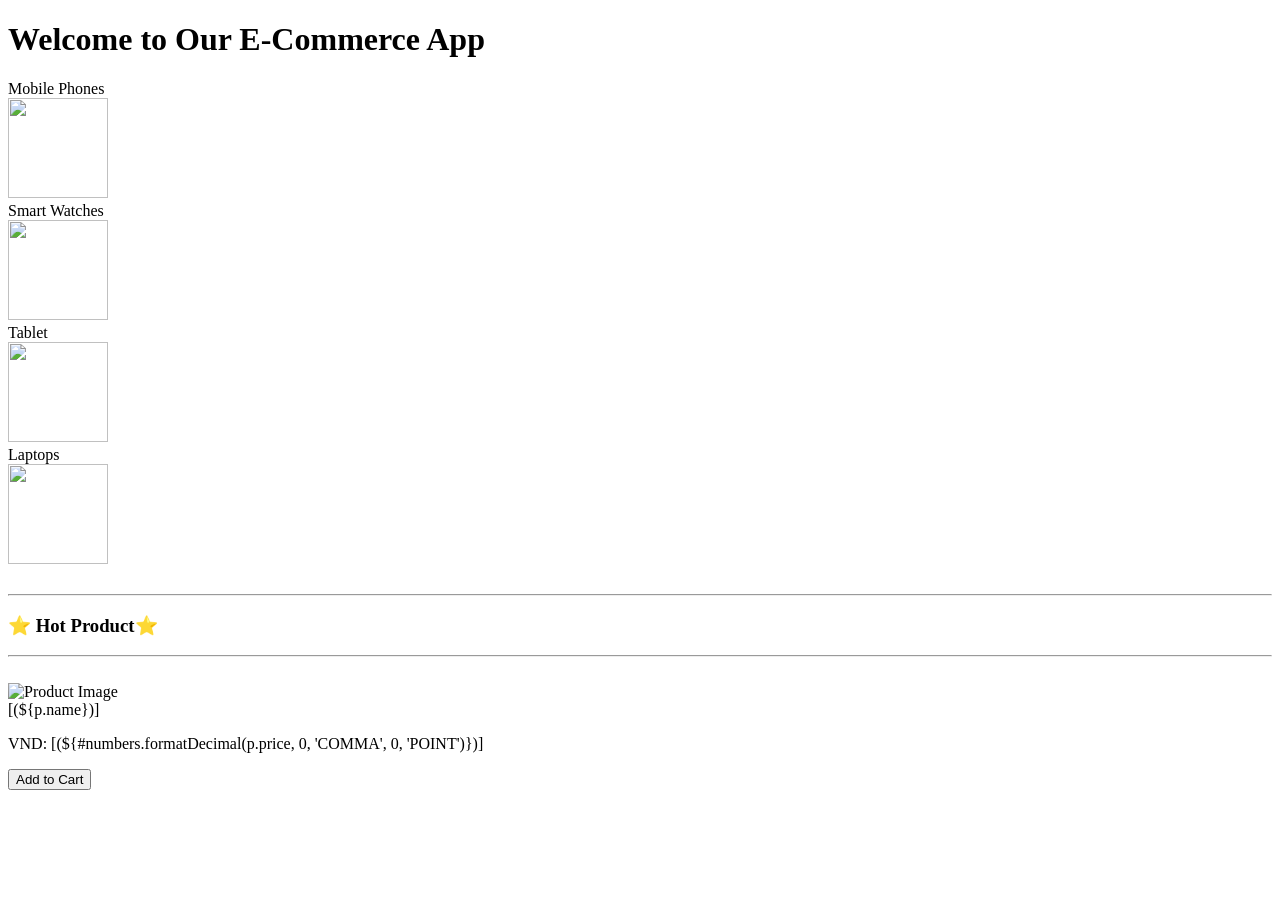
==== src/main/resources/templates/index.html @ 981d96c2 "homepage, product detail" ====
<!DOCTYPE html>
<html xmlns="http://www.w3.org/1999/xhtml" xmlns:th="http://www.thymeleaf.org">
<div th:replace="fragments/base-layout :: html_head(title='Home Page')"></div>
<body>
<div th:replace="fragments/base-layout :: header"></div>
<div class="content">
    <h1>Welcome to Our E-Commerce App</h1>
</div>

<div class="container mt-3">
    <div class="row">
        
        <div class="row mt-2 g-4">
            <div class="col-md-3">
                <div class="card p-1 shadowed-2">
                    <div class="d-flex justify-content-between align-items-center p-2">
                        <a th:href="@{/products?category=Mobile}" class="stretched-link"></a>
                        <div class="flex-column lh-1 imagename">
                            <span>Mobile</span> <span>Phones</span>
                        </div>
                        <div>
                            <img src="https://vcdn-sohoa.vnecdn.net/2023/09/14/IP-4783-1694657584.jpg" height="100"
                                width="100" />
                        </div>
                    </div>
                </div>
            </div>
            <div class="col-md-3">
                <div class="card p-1 shadowed-2">
                    <div class="d-flex justify-content-between align-items-center p-2">
                        <a th:href="@{/products?category=Watch}" class="stretched-link"></a>
                        <div class="flex-column lh-1 imagename">
                            <span>Smart</span> <span>Watches</span>
                        </div>
                        <div>
                            <img src="https://m.media-amazon.com/images/I/61fTrWJX5JL._AC_UF1000,1000_QL80_.jpg" height="100"
                                width="100" />
                        </div>
                    </div>
                </div>
            </div>
            <div class="col-md-3">
                <div class="card p-1 shadowed-2">
                    <div class="d-flex justify-content-between align-items-center p-2">
                        <a th:href="@{/products?category=Tablet}" class="stretched-link"></a>
                        <div class="flex-column lh-1 imagename">
                             <span>Tablet</span>
                        </div>
                        <div>
                            <img src=" https://cdn-amz.woka.io/images/I/71Mt4JAZQtL.jpg" height="100"
                                width="100" />
                        </div>
                    </div>
                </div>
            </div>
            <div class="col-md-3">
                <div class="card p-1 shadowed-2">
                    <div class="d-flex justify-content-between align-items-center p-2">
                        <a th:href="@{/products?category=Laptop}" class="stretched-link"></a>
                        <div class="flex-column lh-1 imagename">
                            <span>Laptops</span>
                        </div>
                        <div>
                            <img src="https://i.imgur.com/6pK5oZl.jpg" height="100"
                                width="100" />
                        </div>
                    </div>
                </div>
            </div>
        </div>
    </div>
</div>

<br>

<center>
    <hr class="divider">
</center>

<h3 class="text-center">⭐ Hot Product⭐</h3>

<center>
    <hr class="divider">
</center>

<br>
<div class="container">
    <div class="row">

        <div th:each="p : ${products}" class="col-md-6 col-lg-3 mb-2">

                    <div class="card shadowed-1 h-100 border-0 animation">
                
                        <div class="card-body">
                            
                            <div class="container text-center">
                                <img th:src="${p.image}" height="100"
                                width="100" alt="Product Image" />
                            </div>
                            <a th:href="'/showProduct?product_id='+${p.id}" id="product-name" class="text-center card-title justify-content-center fs-13">[(${p.name})]</a>
                            <div class="row">
                                
                                <div class="col col-sm-6 text-start">
                                    <p class="text-start fs-13 text-bg-color">VND: [(${#numbers.formatDecimal(p.price,
                                        0, 'COMMA', 0, 'POINT')})]</p>
                                </div>
                            </div>
        
                            <div class="container text-center">
                                <button th:onclick="addToCart([[${p.id}]], [[${p.name}]],[[${p.price}]])" type="button"
                                    class="btn primary-background text-white col-12">Add to
                                    Cart</button>
                            </div>
        
                        </div>
        


            </div>


        </div>



    </div>

   


</div>
<div th:replace="fragments/base-layout :: footer"></div>
</body>
</html>
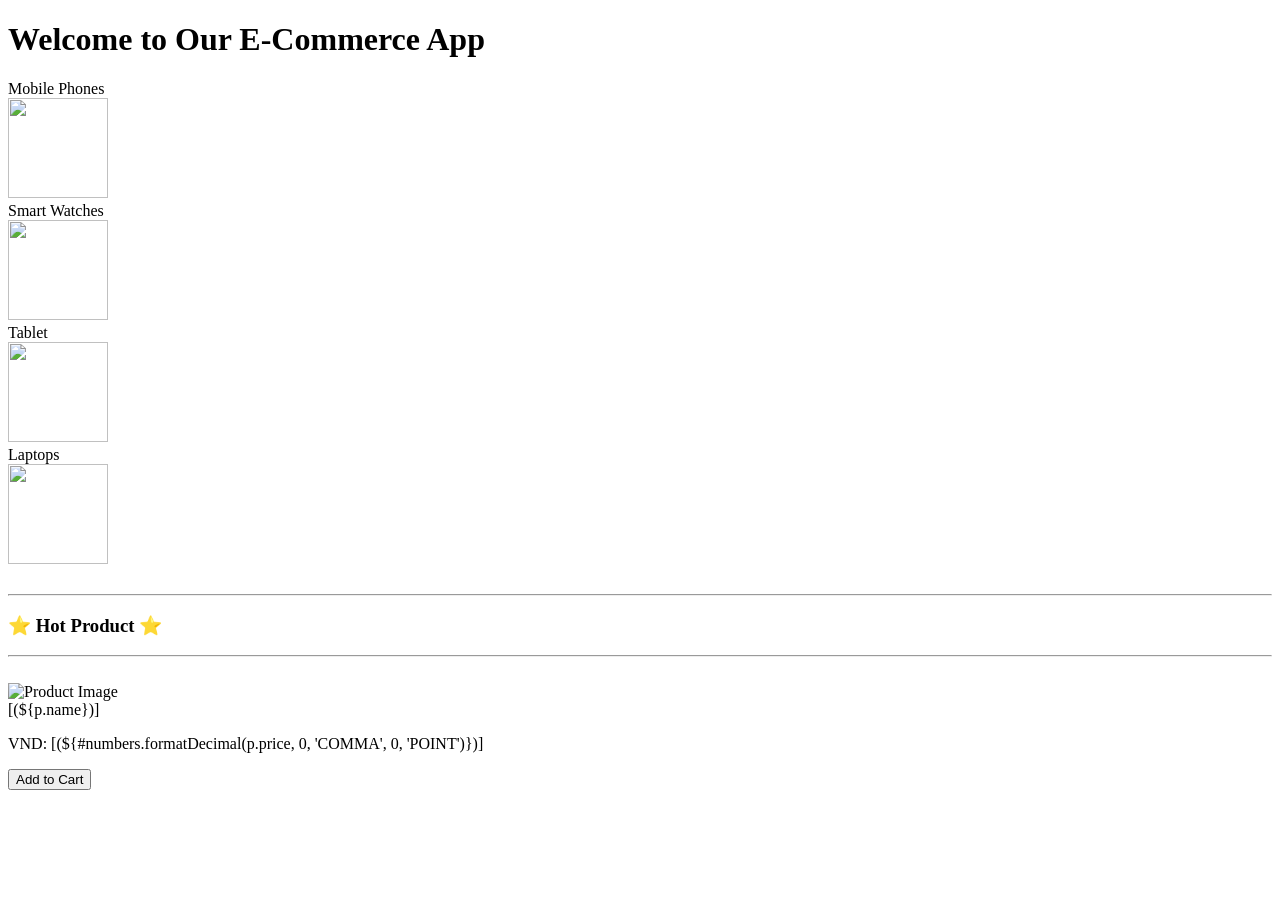
==== commit f8506a81: "Merge 88cec14c9a8336d23aa7a991f826a7a3043bfbf7 into 9b7e082fbbb48fd2466de1c88bcb297f05bec399" ====
--- a/src/main/resources/templates/index.html
+++ b/src/main/resources/templates/index.html
@@ -14,7 +14,6 @@
             <div class="col-md-3">
                 <div class="card p-1 shadowed-2">
                     <div class="d-flex justify-content-between align-items-center p-2">
-                        <a th:href="@{/products?category=Mobile}" class="stretched-link"></a>
                         <div class="flex-column lh-1 imagename">
                             <span>Mobile</span> <span>Phones</span>
                         </div>
@@ -28,7 +27,6 @@
             <div class="col-md-3">
                 <div class="card p-1 shadowed-2">
                     <div class="d-flex justify-content-between align-items-center p-2">
-                        <a th:href="@{/products?category=Watch}" class="stretched-link"></a>
                         <div class="flex-column lh-1 imagename">
                             <span>Smart</span> <span>Watches</span>
                         </div>
@@ -42,7 +40,6 @@
             <div class="col-md-3">
                 <div class="card p-1 shadowed-2">
                     <div class="d-flex justify-content-between align-items-center p-2">
-                        <a th:href="@{/products?category=Tablet}" class="stretched-link"></a>
                         <div class="flex-column lh-1 imagename">
                              <span>Tablet</span>
                         </div>
@@ -56,7 +53,6 @@
             <div class="col-md-3">
                 <div class="card p-1 shadowed-2">
                     <div class="d-flex justify-content-between align-items-center p-2">
-                        <a th:href="@{/products?category=Laptop}" class="stretched-link"></a>
                         <div class="flex-column lh-1 imagename">
                             <span>Laptops</span>
                         </div>
@@ -77,7 +73,7 @@
     <hr class="divider">
 </center>
 
-<h3 class="text-center">⭐ Hot Product⭐</h3>
+<h3 class="text-center">⭐ Hot Product ⭐</h3>
 
 <center>
     <hr class="divider">
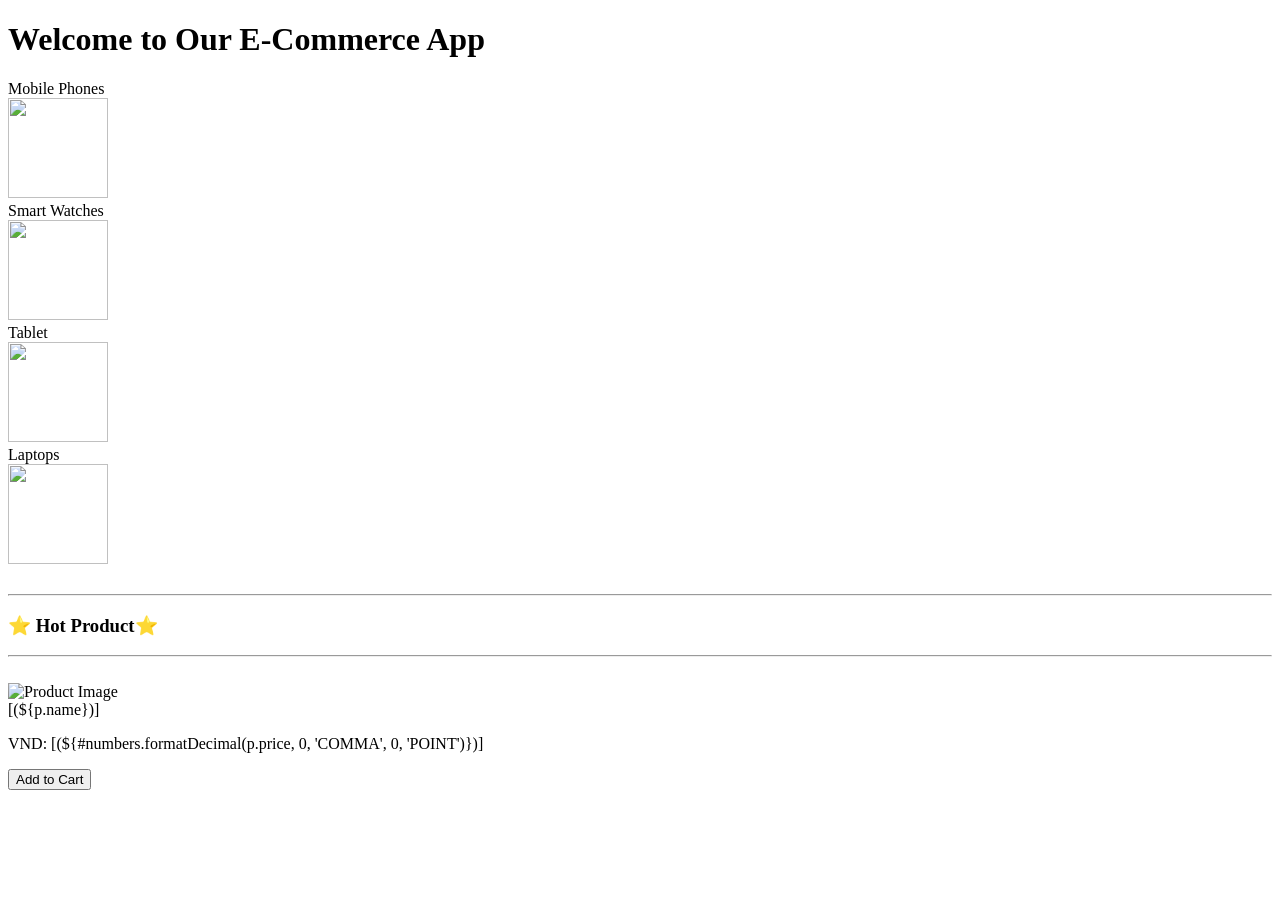
==== commit 4333c936: "Merge 87bb10d0cb50f9106ef83847d0720f16af7f51bb into 9b7e082fbbb48fd2466de1c88bcb297f05bec399" ====
--- a/src/main/resources/templates/index.html
+++ b/src/main/resources/templates/index.html
@@ -14,6 +14,7 @@
             <div class="col-md-3">
                 <div class="card p-1 shadowed-2">
                     <div class="d-flex justify-content-between align-items-center p-2">
+                        <a th:href="@{/products?category=Mobile}" class="stretched-link"></a>
                         <div class="flex-column lh-1 imagename">
                             <span>Mobile</span> <span>Phones</span>
                         </div>
@@ -27,6 +28,7 @@
             <div class="col-md-3">
                 <div class="card p-1 shadowed-2">
                     <div class="d-flex justify-content-between align-items-center p-2">
+                        <a th:href="@{/products?category=Watch}" class="stretched-link"></a>
                         <div class="flex-column lh-1 imagename">
                             <span>Smart</span> <span>Watches</span>
                         </div>
@@ -40,6 +42,7 @@
             <div class="col-md-3">
                 <div class="card p-1 shadowed-2">
                     <div class="d-flex justify-content-between align-items-center p-2">
+                        <a th:href="@{/products?category=Tablet}" class="stretched-link"></a>
                         <div class="flex-column lh-1 imagename">
                              <span>Tablet</span>
                         </div>
@@ -53,6 +56,7 @@
             <div class="col-md-3">
                 <div class="card p-1 shadowed-2">
                     <div class="d-flex justify-content-between align-items-center p-2">
+                        <a th:href="@{/products?category=Laptop}" class="stretched-link"></a>
                         <div class="flex-column lh-1 imagename">
                             <span>Laptops</span>
                         </div>
@@ -73,7 +77,7 @@
     <hr class="divider">
 </center>
 
-<h3 class="text-center">⭐ Hot Product ⭐</h3>
+<h3 class="text-center">⭐ Hot Product⭐</h3>
 
 <center>
     <hr class="divider">
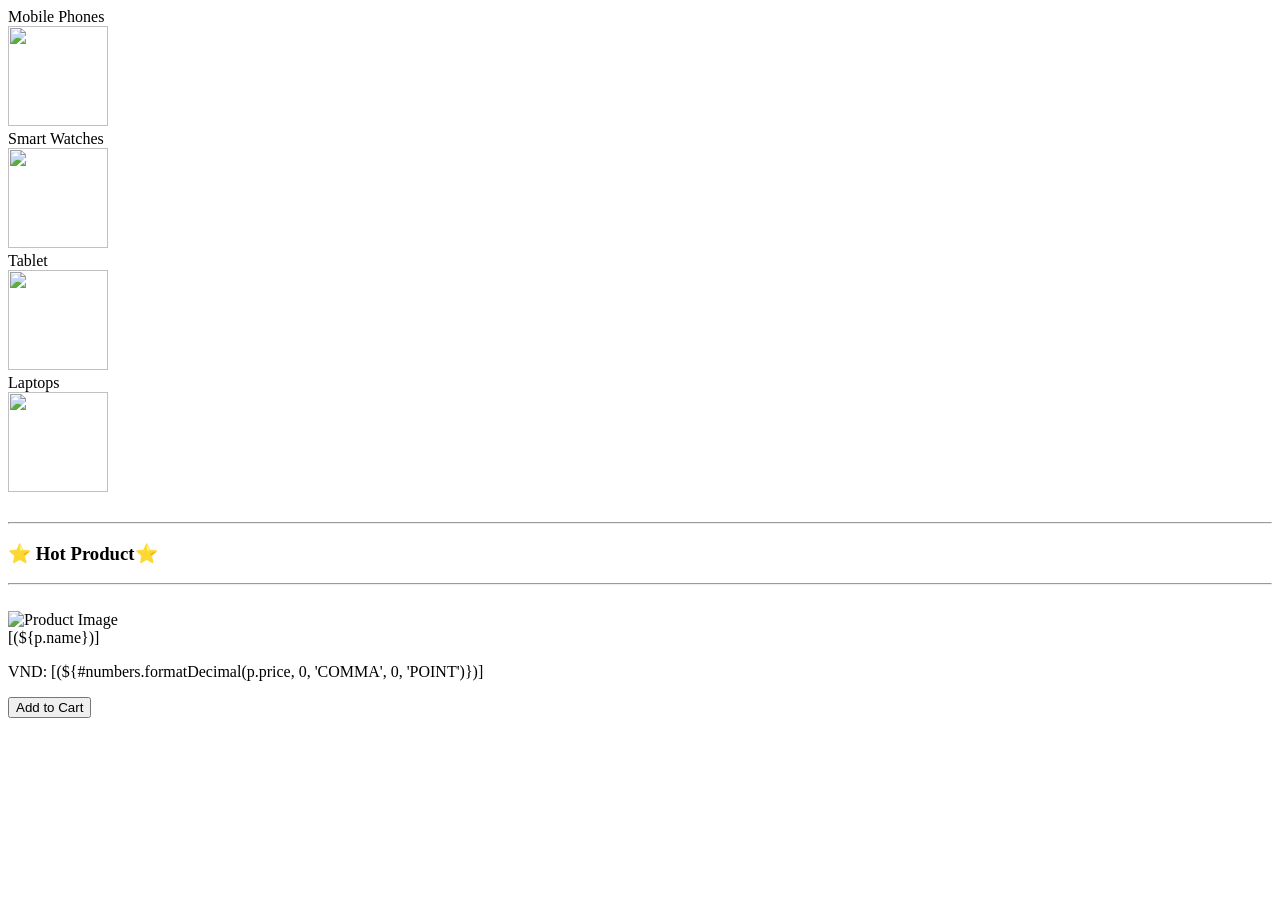
==== commit f1c774ce: "Chuc nang login + Spring Security" ====
--- a/src/main/resources/templates/index.html
+++ b/src/main/resources/templates/index.html
@@ -1,134 +1,129 @@
 <!DOCTYPE html>
 <html xmlns="http://www.w3.org/1999/xhtml" xmlns:th="http://www.thymeleaf.org">
-<div th:replace="fragments/base-layout :: html_head(title='Home Page')"></div>
+<div th:replace="fragments/base-layout :: header"></div>
+
 <body>
-<div th:replace="fragments/base-layout :: header"></div>
-<div class="content">
-    <h1>Welcome to Our E-Commerce App</h1>
-</div>
+	<div class="container mt-3">
+		<div class="row">
 
-<div class="container mt-3">
-    <div class="row">
-        
-        <div class="row mt-2 g-4">
-            <div class="col-md-3">
-                <div class="card p-1 shadowed-2">
-                    <div class="d-flex justify-content-between align-items-center p-2">
-                        <a th:href="@{/products?category=Mobile}" class="stretched-link"></a>
-                        <div class="flex-column lh-1 imagename">
-                            <span>Mobile</span> <span>Phones</span>
-                        </div>
-                        <div>
-                            <img src="https://vcdn-sohoa.vnecdn.net/2023/09/14/IP-4783-1694657584.jpg" height="100"
-                                width="100" />
-                        </div>
-                    </div>
-                </div>
-            </div>
-            <div class="col-md-3">
-                <div class="card p-1 shadowed-2">
-                    <div class="d-flex justify-content-between align-items-center p-2">
-                        <a th:href="@{/products?category=Watch}" class="stretched-link"></a>
-                        <div class="flex-column lh-1 imagename">
-                            <span>Smart</span> <span>Watches</span>
-                        </div>
-                        <div>
-                            <img src="https://m.media-amazon.com/images/I/61fTrWJX5JL._AC_UF1000,1000_QL80_.jpg" height="100"
-                                width="100" />
-                        </div>
-                    </div>
-                </div>
-            </div>
-            <div class="col-md-3">
-                <div class="card p-1 shadowed-2">
-                    <div class="d-flex justify-content-between align-items-center p-2">
-                        <a th:href="@{/products?category=Tablet}" class="stretched-link"></a>
-                        <div class="flex-column lh-1 imagename">
-                             <span>Tablet</span>
-                        </div>
-                        <div>
-                            <img src=" https://cdn-amz.woka.io/images/I/71Mt4JAZQtL.jpg" height="100"
-                                width="100" />
-                        </div>
-                    </div>
-                </div>
-            </div>
-            <div class="col-md-3">
-                <div class="card p-1 shadowed-2">
-                    <div class="d-flex justify-content-between align-items-center p-2">
-                        <a th:href="@{/products?category=Laptop}" class="stretched-link"></a>
-                        <div class="flex-column lh-1 imagename">
-                            <span>Laptops</span>
-                        </div>
-                        <div>
-                            <img src="https://i.imgur.com/6pK5oZl.jpg" height="100"
-                                width="100" />
-                        </div>
-                    </div>
-                </div>
-            </div>
-        </div>
-    </div>
-</div>
+			<div class="row mt-2 g-4">
+				<div class="col-md-3">
+					<div class="card p-1 shadowed-2">
+						<div class="d-flex justify-content-between align-items-center p-2">
+							<a th:href="@{/categories/1/products}" class="stretched-link"></a>
+							<div class="flex-column lh-1 imagename">
+								<span>Mobile</span> <span>Phones</span>
+							</div>
+							<div>
+								<img src="https://vcdn-sohoa.vnecdn.net/2023/09/14/IP-4783-1694657584.jpg" height="100"
+									width="100" />
+							</div>
+						</div>
+					</div>
+				</div>
+				<div class="col-md-3">
+					<div class="card p-1 shadowed-2">
+						<div class="d-flex justify-content-between align-items-center p-2">
+							<a th:href="@{/categories/4/products}" class="stretched-link"></a>
+							<div class="flex-column lh-1 imagename">
+								<span>Smart</span> <span>Watches</span>
+							</div>
+							<div>
+								<img src="https://m.media-amazon.com/images/I/61fTrWJX5JL._AC_UF1000,1000_QL80_.jpg"
+									height="100" width="100" />
+							</div>
+						</div>
+					</div>
+				</div>
+				<div class="col-md-3">
+					<div class="card p-1 shadowed-2">
+						<div class="d-flex justify-content-between align-items-center p-2">
+							<a th:href="@{/categories/3/products}" class="stretched-link"></a>
+							<div class="flex-column lh-1 imagename">
+								<span>Tablet</span>
+							</div>
+							<div>
+								<img src=" https://cdn-amz.woka.io/images/I/71Mt4JAZQtL.jpg" height="100" width="100" />
+							</div>
+						</div>
+					</div>
+				</div>
+				<div class="col-md-3">
+					<div class="card p-1 shadowed-2">
+						<div class="d-flex justify-content-between align-items-center p-2">
+							<a th:href="@{/categories/2/products}" class="stretched-link"></a>
+							<div class="flex-column lh-1 imagename">
+								<span>Laptops</span>
+							</div>
+							<div>
+								<img src="https://i.imgur.com/6pK5oZl.jpg" height="100" width="100" />
+							</div>
+						</div>
+					</div>
+				</div>
+			</div>
+		</div>
+	</div>
 
-<br>
+	<br>
 
-<center>
-    <hr class="divider">
-</center>
+	<center>
+		<hr class="divider">
+	</center>
 
-<h3 class="text-center">⭐ Hot Product⭐</h3>
+	<h3 class="text-center">⭐ Hot Product⭐</h3>
 
-<center>
-    <hr class="divider">
-</center>
+	<center>
+		<hr class="divider">
+	</center>
 
-<br>
-<div class="container">
-    <div class="row">
+	<br>
+	<div class="container">
+		<div class="row">
 
-        <div th:each="p : ${products}" class="col-md-6 col-lg-3 mb-2">
+			<div th:each="p : ${products}" class="col-md-6 col-lg-3 mb-2">
 
-                    <div class="card shadowed-1 h-100 border-0 animation">
-                
-                        <div class="card-body">
-                            
-                            <div class="container text-center">
-                                <img th:src="${p.image}" height="100"
-                                width="100" alt="Product Image" />
-                            </div>
-                            <a th:href="'/showProduct?product_id='+${p.id}" id="product-name" class="text-center card-title justify-content-center fs-13">[(${p.name})]</a>
-                            <div class="row">
-                                
-                                <div class="col col-sm-6 text-start">
-                                    <p class="text-start fs-13 text-bg-color">VND: [(${#numbers.formatDecimal(p.price,
-                                        0, 'COMMA', 0, 'POINT')})]</p>
-                                </div>
-                            </div>
-        
-                            <div class="container text-center">
-                                <button th:onclick="addToCart([[${p.id}]], [[${p.name}]],[[${p.price}]])" type="button"
-                                    class="btn primary-background text-white col-12">Add to
-                                    Cart</button>
-                            </div>
-        
-                        </div>
-        
+				<div class="card shadowed-1 h-100 border-0 animation">
 
+					<div class="card-body">
 
-            </div>
+						<div class="container text-center">
+							<img th:src="${p.image}" height="100" width="100" alt="Product Image" />
+						</div>
+						<a th:href="@{/{product_id}(product_id=${p.id})}" id="product-name"
+							class="text-center card-title justify-content-center fs-13">[(${p.name})]</a>
+						<div class="row">
 
+							<div class="col col-sm-6 text-start">
+								<p class="text-start fs-13 text-bg-color">VND: [(${#numbers.formatDecimal(p.price,
+									0, 'COMMA', 0, 'POINT')})]</p>
+							</div>
+						</div>
 
-        </div>
+						<div class="container text-center">
+							<button th:onclick="addToCart([[${p.id}]], [[${p.name}]],[[${p.price}]])" type="button"
+								class="btn primary-background text-white col-12">Add to
+								Cart</button>
+						</div>
+
+					</div>
 
 
 
-    </div>
-
-   
+				</div>
 
 
-</div>
-<div th:replace="fragments/base-layout :: footer"></div>
+			</div>
+
+
+
+		</div>
+
+
+
+
+	</div>
+	<div th:replace="fragments/base-layout :: footer"></div>
 </body>
+
 </html>
